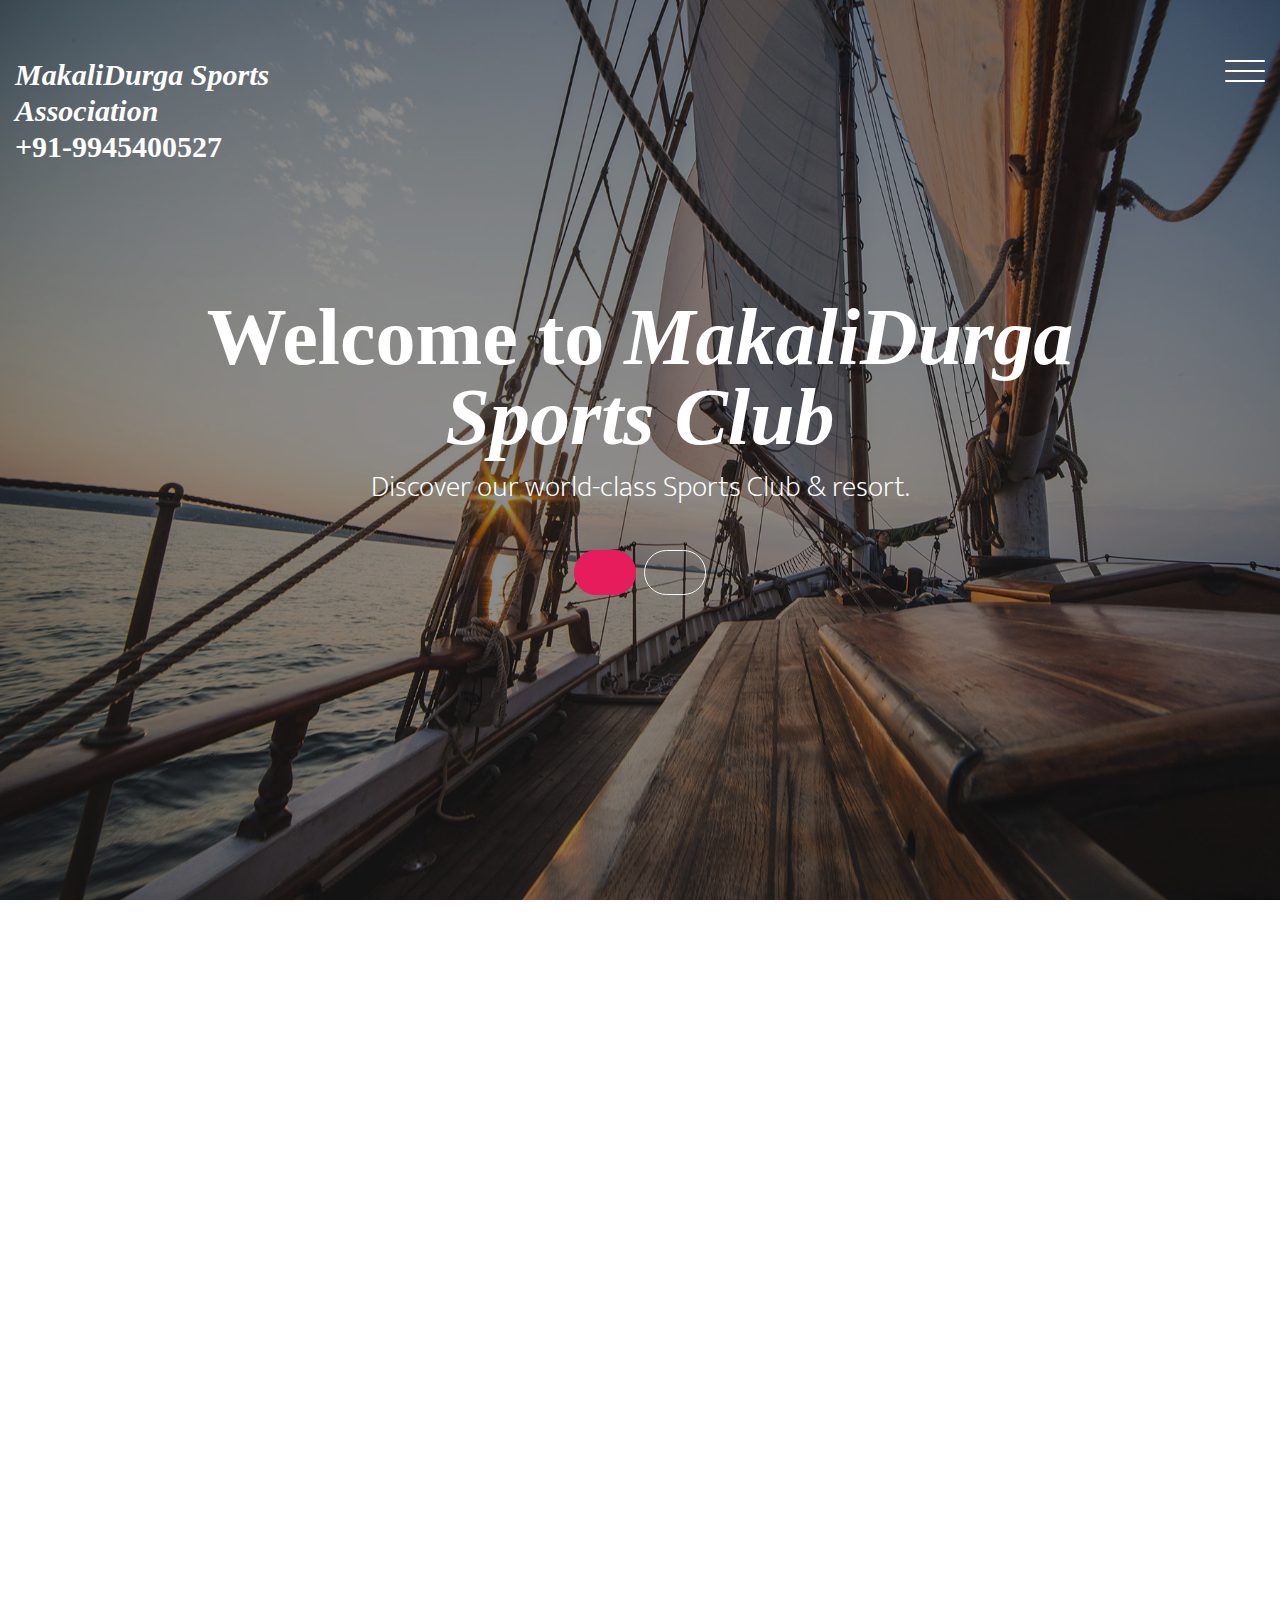
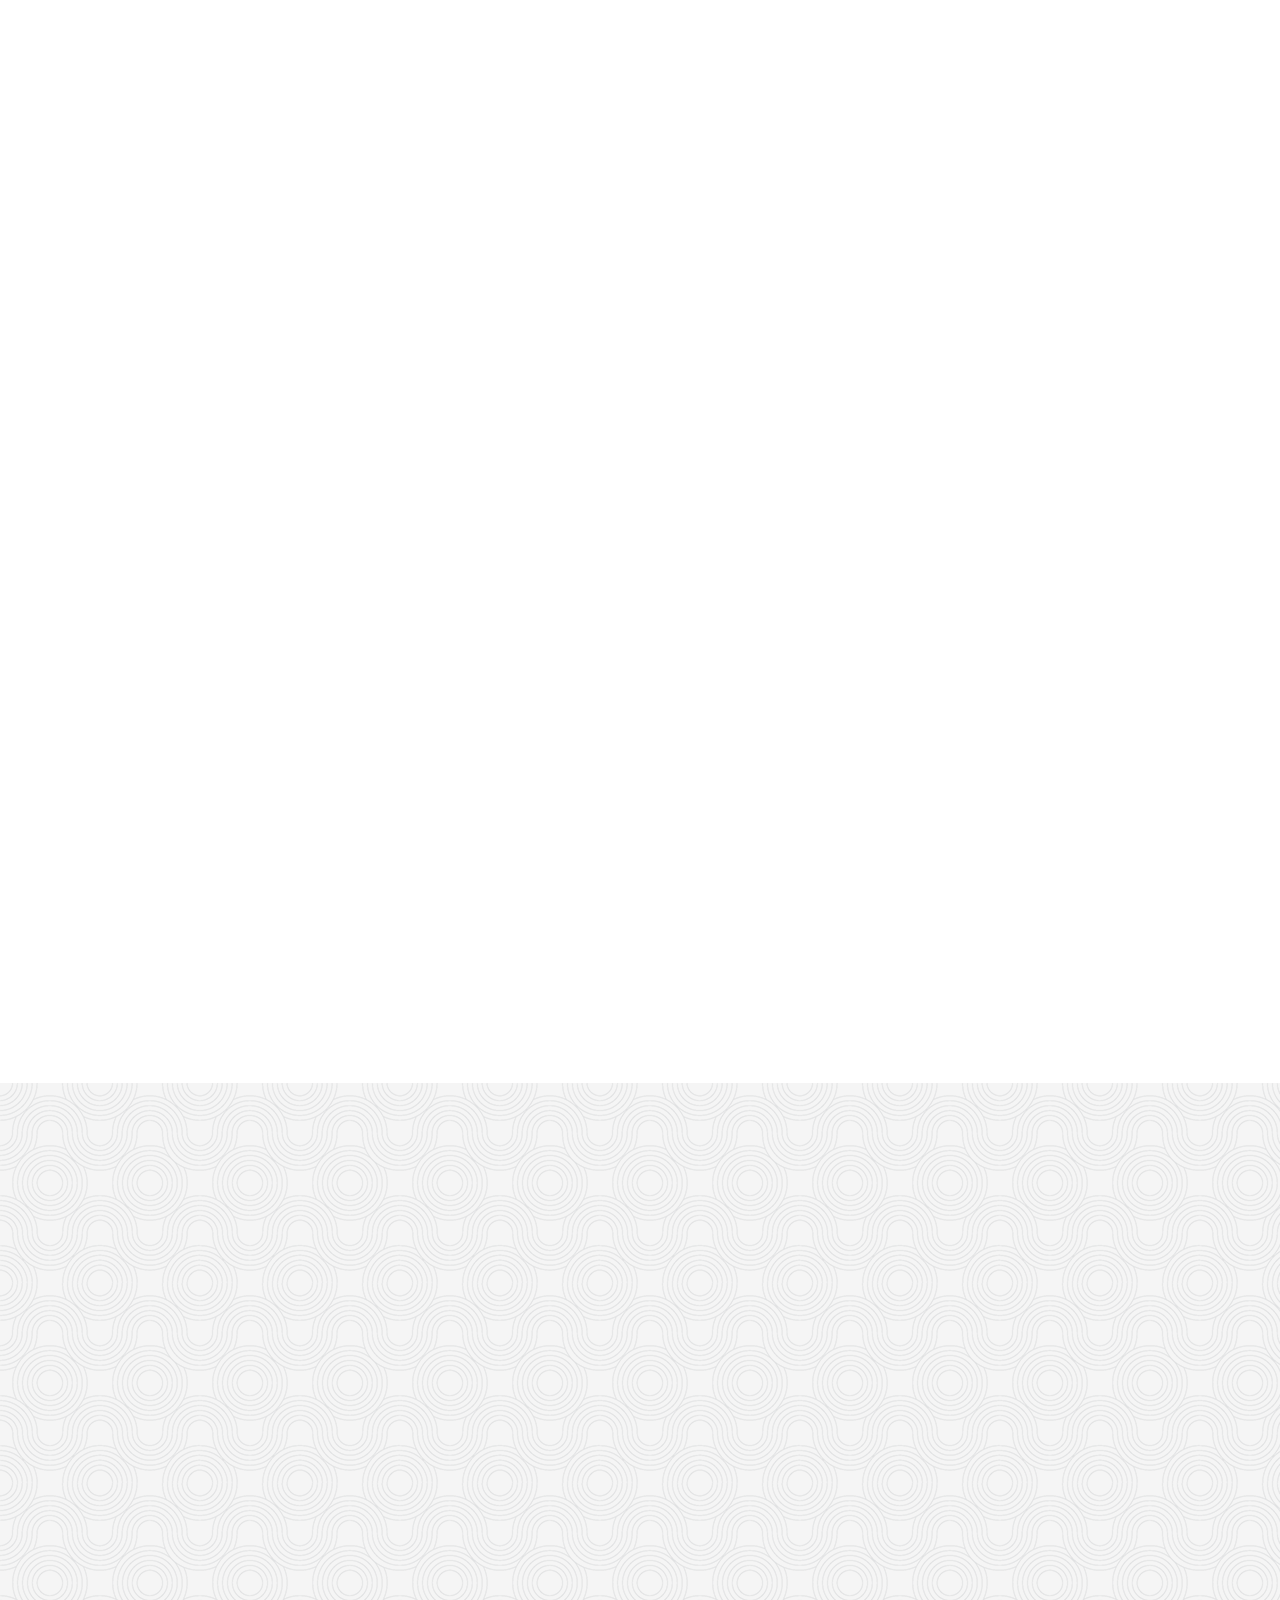
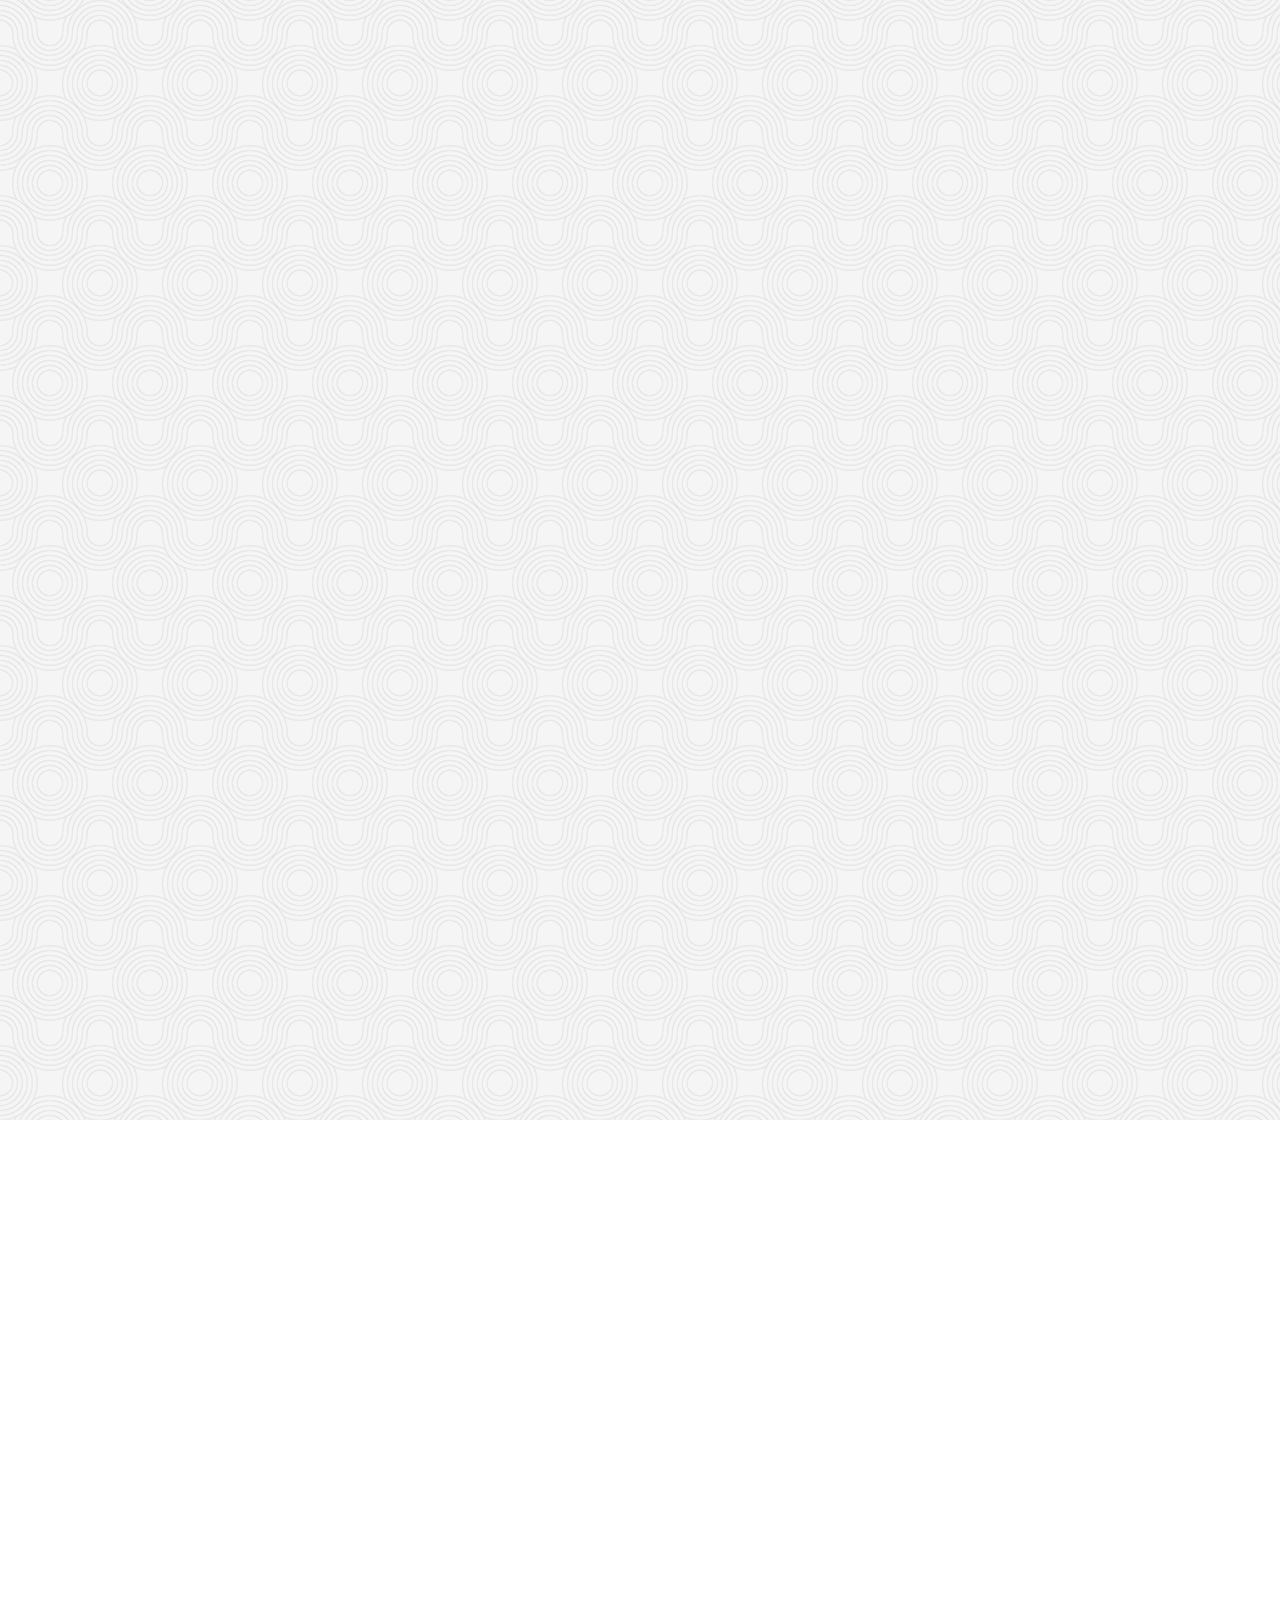
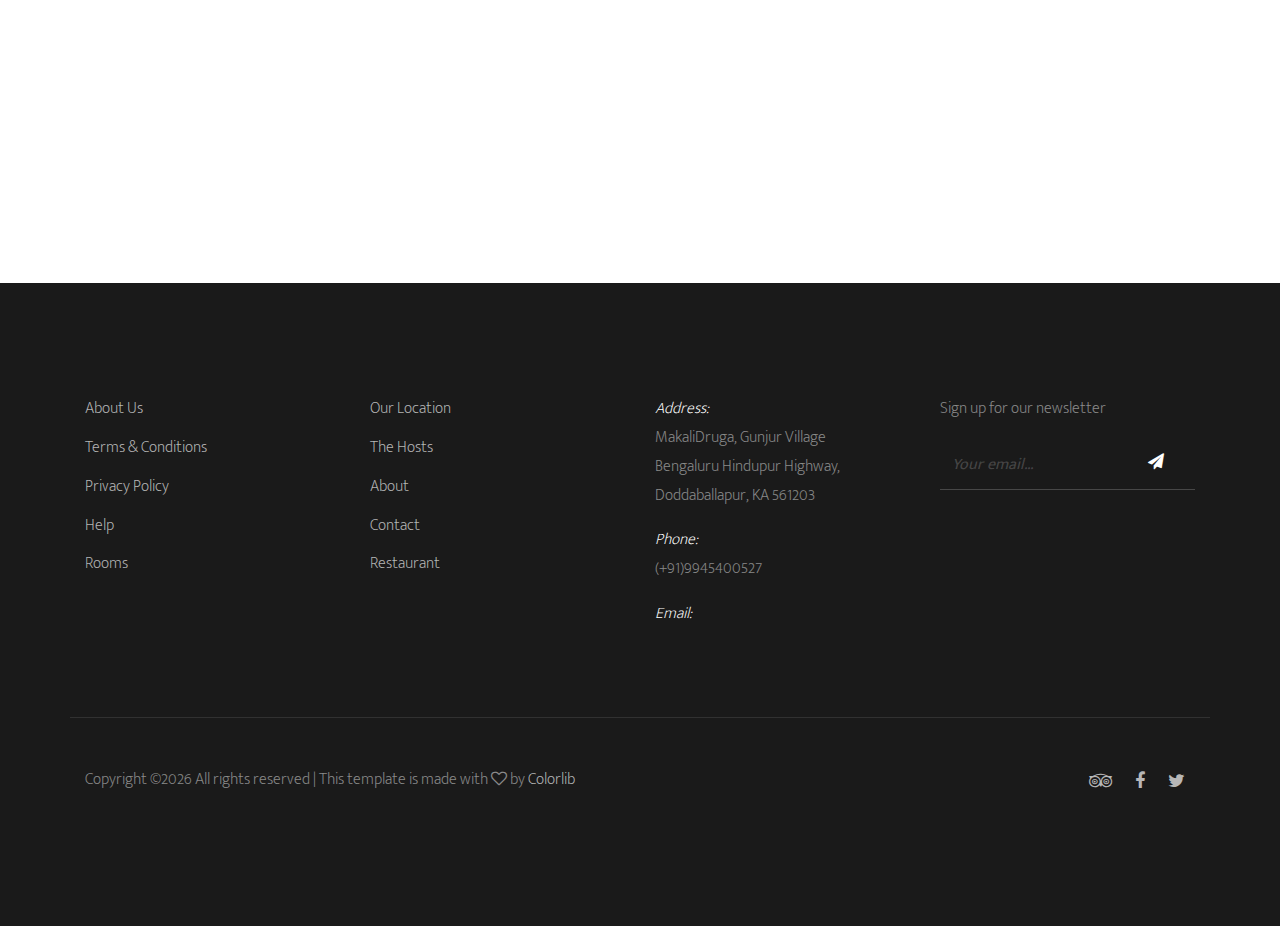
==== MKDSA/index.html @ 02ef256b "MKDSA Initial Setup" ====
<!doctype html>
<html lang="en">
  <head>
    <title>MakaliDurga Sports Club</title>
    <meta charset="utf-8">
    <meta name="viewport" content="width=device-width, initial-scale=1, shrink-to-fit=no">

    <link href="https://fonts.googleapis.com/css?family=Mukta+Mahee:200,300,400|Playfair+Display:400,700" rel="stylesheet">

    <link rel="stylesheet" href="css/bootstrap.css">
    <link rel="stylesheet" href="css/animate.css">
    <link rel="stylesheet" href="css/owl.carousel.min.css">
    <link rel="stylesheet" href="css/aos.css">
    
    <link rel="stylesheet" href="fonts/ionicons/css/ionicons.min.css">
    <link rel="stylesheet" href="fonts/fontawesome/css/font-awesome.min.css">

    <!-- Theme Style -->
    <link rel="stylesheet" href="css/style.css">
  </head>
  <body>
    
    <header class="site-header">
      <div class="container-fluid">
        <div class="row">
          <div class="col-4 site-logo" data-aos="fade"><a href="index.html"><em>MakaliDurga Sports Association</em><br>+91-9945400527</a></div>
          <div class="col-8">


            <div class="site-menu-toggle js-site-menu-toggle"  data-aos="fade">
              <span></span>
              <span></span>
              <span></span>
            </div>
            <!-- END menu-toggle -->

            <div class="site-navbar js-site-navbar">
              <nav role="navigation">
                <div class="container">
                  <div class="row full-height align-items-center">
                    <div class="col-md-6">
                      <ul class="list-unstyled menu">
                        <li class="active"><a href="index.html">Home</a></li>
                        <li><a href="hotel.html">Hotel</a></li>
                        <li><a href="about.html">About</a></li>
                        <li><a href="blog.html">Blog</a></li>
                        <li><a href="contact.html">Contact</a></li>
                      </ul>
                    </div>
                    <div class="col-md-6 extra-info">
                      <div class="row">
                        <div class="col-md-6 mb-5">
                          <h3>Contact Info</h3>
                          <p>MakaliDruga, Gunjur Village
							<br> Bengaluru Hindupur Highway<br>Doddaballapur, KA 561203</p>
                          <p></p>
                          <p>(+91)9945400527</p>
                          
                        </div>
                        <div class="col-md-6">
                          <h3>Connect With Us</h3>
                          <ul class="list-unstyled">
                            <li><a href="#">Twitter</a></li>
                            <li><a href="#">Facebook</a></li>
                            <li><a href="#">Instagram</a></li>
                          </ul>
                        </div>
                      </div>
                    </div>
                  </div>
                </div>
              </nav>
            </div>
          </div>
        </div>
      </div>
    </header>
    <!-- END head -->

    <section class="site-hero overlay" style="background-image: url(img/hero_1.jpg)">
      <div class="container">
        <div class="row site-hero-inner justify-content-center align-items-center">
          <div class="col-md-10 text-center">
            <h1 class="heading" data-aos="fade-up">Welcome to <em>MakaliDurga Sports Club</em></h1>
            <p class="sub-heading mb-5" data-aos="fade-up" data-aos-delay="100">Discover our world-class Sports Club &amp; resort.</p>
            <p data-aos="fade-up" data-aos-delay="100"><a href="#" class="btn uppercase btn-primary mr-md-2 mr-0 mb-3 d-sm-inline d-block"></a> <a href="#" class="btn uppercase btn-outline-light d-sm-inline d-block"></a></p>
          </div>
        </div>
        <!-- <a href="#" class="scroll-down">Scroll Down</a> -->
      </div>
    </section>
    <!-- END section -->

    <section class="section visit-section">
      <div class="container">
        <div class="row">
          <div class="col-md-12">
            <h2 class="heading" data-aos="fade-right">You Can Visit</h2>
          </div>
        </div>
        <div class="row">
          <div class="col-lg-3 col-md-6 visit mb-3" data-aos="fade-right">
            <a href="restaurant.html"><img src="img/img_1.jpg" alt="Image placeholder" class="img-fluid"> </a>
            <h3><a href="restaurant.html">Food &amp; Drinks</a></h3>
            <div class="reviews-star float-left">
              <span class="ion-android-star"></span>
              <span class="ion-android-star"></span>
              <span class="ion-android-star"></span>
              <span class="ion-android-star-half"></span>
              <span class="ion-android-star-outline"></span>
            </div>
            <span class="reviews-count float-right">
              3,239 reviews
            </span>
          </div>
          <div class="col-lg-3 col-md-6 visit mb-3" data-aos="fade-right" data-aos-delay="100">
            <a href="restaurant.html"><img src="img/img_2.jpg" alt="Image placeholder" class="img-fluid"> </a>
            <h3><a href="restaurant.html">Resort &amp; Spa</a></h3>
            <div class="reviews-star float-left">
              <span class="ion-android-star"></span>
              <span class="ion-android-star"></span>
              <span class="ion-android-star"></span>
              <span class="ion-android-star-half"></span>
              <span class="ion-android-star-outline"></span>
            </div>
            <span class="reviews-count float-right">
              4,921 reviews
            </span>
          </div>
          <div class="col-lg-3 col-md-6 visit mb-3" data-aos="fade-right" data-aos-delay="200">
            <a href="hotel.html"><img src="img/img_4.jpg" alt="Image placeholder" class="img-fluid"> </a>
            <h3><a href="hotel.html">Hotel Rooms</a></h3>
            <div class="reviews-star float-left">
              <span class="ion-android-star"></span>
              <span class="ion-android-star"></span>
              <span class="ion-android-star"></span>
              <span class="ion-android-star"></span>
              <span class="ion-android-star-outline"></span>
            </div>
            <span class="reviews-count float-right">
              2,112 reviews
            </span>
          </div>
          <div class="col-lg-3 col-md-6 visit mb-3" data-aos="fade-right" data-aos-delay="300">
            <a href="yacht.html"><img src="img/img_5.jpg" alt="Image placeholder" class="img-fluid"> </a>
            <h3><a href="yacht.html">Sports Club</a></h3>
            <div class="reviews-star float-left">
              <span class="ion-android-star"></span>
              <span class="ion-android-star"></span>
              <span class="ion-android-star"></span>
              <span class="ion-android-star"></span>
              <span class="ion-android-star-outline"></span>
            </div>
            <span class="reviews-count float-right">
              6,421 reviews
            </span>
          </div>
        </div>
      </div>
    </section>
    <!-- END section -->

    <section class="section slider-section">
      <div class="container">
        <div class="row justify-content-center text-center mb-5">
          <div class="col-md-8">
            <h2 class="heading" data-aos="fade-up">A gorgeous place to enjoy your life.</h2>
            <p class="lead" data-aos="fade-up" data-aos-delay="100">Lorem ipsum dolor sit amet, consectetur adipisicing elit. In dolor, iusto doloremque quo odio repudiandae sunt eveniet? Enim facilis laborum voluptate id porro, culpa maiores quis, blanditiis laboriosam alias. Sed.</p>
          </div>
        </div>
        <div class="row">
          <div class="col-md-12">
            <div class="home-slider major-caousel owl-carousel mb-5" data-aos="fade-up" data-aos-delay="200">
              <div class="slider-item">
                <img src="img/slider-1.jpg" alt="Image placeholder" class="img-fluid">
              </div>
              <div class="slider-item">
                <img src="img/slider-2.jpg" alt="Image placeholder" class="img-fluid">
              </div>
              <div class="slider-item">
                <img src="img/slider-3.jpg" alt="Image placeholder" class="img-fluid">
              </div>
              <div class="slider-item">
                <img src="img/slider-4.jpg" alt="Image placeholder" class="img-fluid">
              </div>
              <div class="slider-item">
                <img src="img/slider-5.jpg" alt="Image placeholder" class="img-fluid">
              </div>
              <div class="slider-item">
                <img src="img/slider-6.jpg" alt="Image placeholder" class="img-fluid">
              </div>
            </div>
            <!-- END slider -->
          </div>

          <div class="col-md-12 text-center"><a href="#" class="">View More Photos</a></div>
        
        </div>
      </div>
    </section>
    <!-- END section -->
    
    <section class="section blog-post-entry bg-pattern">
      <div class="container">
        <div class="row justify-content-center text-center mb-5">
          <div class="col-md-8">
            <h2 class="heading" data-aos="fade-up">Recent Blog Post</h2>
            <p class="lead" data-aos="fade-up">Lorem ipsum dolor sit amet, consectetur adipisicing elit. In dolor, iusto doloremque quo odio repudiandae sunt eveniet? Enim facilis laborum voluptate id porro, culpa maiores quis, blanditiis laboriosam alias. Sed.</p>
          </div>
        </div>
        <div class="row">
          <div class="col-lg-4 col-md-6 col-sm-6 col-12 post" data-aos="fade-up" data-aos-delay="100">

            <div class="media media-custom d-block mb-4">
              <a href="#" class="mb-4 d-block"><img src="img/img_1.jpg" alt="Image placeholder" class="img-fluid"></a>
              <div class="media-body">
                <span class="meta-post"></span>
                <h2 class="mt-0 mb-3"><a href="#">Five Reasons to Stay at Makalidurga Sports Club</a></h2>
              </div>
            </div>

          </div>
          <div class="col-lg-4 col-md-6 col-sm-6 col-12 post" data-aos="fade-up" data-aos-delay="200">
            <div class="media media-custom d-block mb-4">
              <a href="#" class="mb-4 d-block"><img src="img/img_2.jpg" alt="Image placeholder" class="img-fluid"></a>
              <div class="media-body">
                <span class="meta-post">February 26, 2018</span>
                <h2 class="mt-0 mb-3"><a href="#">Five Reasons to Stay at Makalidurga Sports Club</a></h2>
              </div>
            </div>
          </div>
          <div class="col-lg-4 col-md-6 col-sm-6 col-12 post" data-aos="fade-up" data-aos-delay="300">
            <div class="media media-custom d-block mb-4">
              <a href="#" class="mb-4 d-block"><img src="img/img_3.jpg" alt="Image placeholder" class="img-fluid"></a>
              <div class="media-body">
                <span class="meta-post">February 26, 2018</span>
                <h2 class="mt-0 mb-3"><a href="#">Five Reasons to Stay at Makalidurga Sports Club</a></h2>
              </div>
            </div>
          </div>
        </div>
      </div>
    </section>
    <!-- END section -->
    <section class="section testimonial-section">
      <div class="container">
        <div class="row justify-content-center text-center mb-5">
          <div class="col-md-8">
            <h2 class="heading" data-aos="fade-up">Testimonial</h2>
          </div>
        </div>
        <div class="row">
          <div class="col-md-4" data-aos="fade-up" data-aos-delay="100">
            <div class="testimonial text-center">
              <div class="author-image mb-3">
                <img src="img/person_1.jpg" alt="Image placeholder" class="rounded-circle">
              </div>
              <blockquote>

                <p>&ldquo;Et quidem, impedit eum fugiat excepturi iste aliquid suscipit, tempore, delectus rem soluta voluptatem distinctio sed dolores, magni fugit nemo cum expedita. Totam a accusantium sunt aut autem placeat officia.&rdquo;</p>
              </blockquote>
              <p><em>&mdash; </em></p>
              
            </div>
          </div>
          <!-- END col -->
          <div class="col-md-4" data-aos="fade-up" data-aos-delay="200">
            <div class="testimonial text-center">
              <div class="author-image mb-3">
                <img src="img/person_2.jpg" alt="Image placeholder" class="rounded-circle">
              </div>
              <blockquote>
                <p>&ldquo;Lorem ipsum dolor sit amet, consectetur adipisicing elit. In dolor, iusto doloremque quo odio repudiandae sunt eveniet? Enim facilis laborum voluptate id porro, culpa maiores quis, blanditiis laboriosam alias&rdquo;</p>
              </blockquote>
              <p><em>&mdash; </em></p>
            </div>
          </div>
          <!-- END col -->

          <div class="col-md-4" data-aos="fade-up" data-aos-delay="300">
            <div class="testimonial text-center">
              <div class="author-image mb-3">
                <img src="img/person_3.jpg" alt="Image placeholder" class="rounded-circle">
              </div>
              <blockquote>

                <p>&ldquo;Nostrum, alias, provident magnam sit blanditiis laboriosam unde quaerat, at ipsam, ratione maiores saepe nisi modi corporis quas! Beatae quam, quod aspernatur debitis nesciunt quasi porro ea iste nobis aliquid perspiciatis nostrum culpa impedit aut, iure blanditiis itaque similique sunt!&rdquo;</p>
              </blockquote>
              <p><em>&mdash; </em></p>
            </div>
          </div>
          <!-- END col -->
        </div>
      </div>
    </section>
    <footer class="section footer-section">
      <div class="container">
        <div class="row mb-4">
          <div class="col-md-3 mb-5">
            <ul class="list-unstyled link">
              <li><a href="#">About Us</a></li>
              <li><a href="#">Terms &amp; Conditions</a></li>
              <li><a href="#">Privacy Policy</a></li>
              <li><a href="#">Help</a></li>
             <li><a href="#">Rooms</a></li>
            </ul>
          </div>
          <div class="col-md-3 mb-5">
            <ul class="list-unstyled link">
              <li><a href="#">Our Location</a></li>
              <li><a href="#">The Hosts</a></li>
              <li><a href="#">About</a></li>
              <li><a href="#">Contact</a></li>
              <li><a href="#">Restaurant</a></li>
            </ul>
          </div>
          <div class="col-md-3 mb-5 pr-md-5 contact-info">
            <p><span class="d-block">Address:</span> <span> MakaliDruga, Gunjur Village Bengaluru Hindupur Highway, Doddaballapur, KA 561203</span></p>
            <p><span class="d-block">Phone:</span> <span> (+91)9945400527</span></p>
            <p><span class="d-block">Email:</span> <span> </span></p>
          </div>
          <div class="col-md-3 mb-5">
            <p>Sign up for our newsletter</p>
            <form action="#" class="footer-newsletter">
              <div class="form-group">
                <input type="email" class="form-control" placeholder="Your email...">
                <button type="submit" class="btn"><span class="fa fa-paper-plane"></span></button>
              </div>
            </form>
          </div>
        </div>
        <div class="row bordertop pt-5">
          <p class="col-md-6 text-left"><!-- Link back to Colorlib can't be removed. Template is licensed under CC BY 3.0. -->
Copyright &copy;<script>document.write(new Date().getFullYear());</script> All rights reserved | This template is made with <i class="fa fa-heart-o" aria-hidden="true"></i> by <a href="https://colorlib.com" target="_blank">Colorlib</a>
<!-- Link back to Colorlib can't be removed. Template is licensed under CC BY 3.0. --></p>
            
          <p class="col-md-6 text-right social">
            <a href="#"><span class="fa fa-tripadvisor"></span></a>
            <a href="#"><span class="fa fa-facebook"></span></a>
            <a href="#"><span class="fa fa-twitter"></span></a>
          </p>
        </div>
      </div>
    </footer>
    
    <script src="js/jquery-3.2.1.min.js"></script>
    <script src="js/popper.min.js"></script>
    <script src="js/bootstrap.min.js"></script>
    <script src="js/owl.carousel.min.js"></script>
    <!-- <script src="js/jquery.waypoints.min.js"></script> -->
    <script src="js/aos.js"></script>
    <script src="js/main.js"></script>
  </body>
</html>
---- MKDSA/css/style.css ----
body {
  background: #fff;
  font-family: "Mukta Mahee", arial, sans-serif;
  font-weight: 200;
  font-size: 16px;
  line-height: 1.8;
  color: #6c757d;
}

::-moz-selection {
  color: #fff;
  background: #e61c5d;
}

::selection {
  color: #fff;
  background: #e61c5d;
}

a {
  -webkit-transition: .3s all ease;
  -o-transition: .3s all ease;
  transition: .3s all ease;
  text-decoration: none;
}

a:hover {
  text-decoration: none;
}

h1, h2, h3, h4, h5 {
  color: #000;
  font-family: "Playfair+Display", times, serif;
}

.container-fluid {
  max-width: 1600px;
}

.btn {
  padding-left: 30px;
  padding-right: 30px;
  padding-top: 10px;
  padding-bottom: 10px;
  border-radius: 50px;
}

.btn.uppercase {
  text-transform: uppercase;
  font-size: 14px;
  letter-spacing: .2em;
}

.btn, .form-control {
  outline: none;
  -webkit-box-shadow: none !important;
  box-shadow: none !important;
}

.btn:focus, .btn:active, .form-control:focus, .form-control:active {
  outline: none;
}

.form-control {
  -webkit-box-shadow: none !important;
  box-shadow: none !important;
  height: 50px;
  border-width: 2px;
}

textarea.form-control {
  height: inherit;
}

.site-header {
  position: absolute;
  top: 0;
  width: 100%;
  padding: 60px 0;
  z-index: 2;
}

.menu-open .site-header {
  position: fixed;
}

.site-logo a {
  font-size: 30px;
  color: #fff;
  font-weight: bold;
  line-height: 1;
  font-family: "Playfair+Display", times, serif;
}

.site-navbar {
  position: fixed;
  display: none;
  top: 0;
  left: 0;
  right: 0;
  bottom: 0;
  background: #fff;
  min-height: 300px;
  overflow-y: scroll;
}

.site-navbar nav {
  text-align: left;
}

.site-navbar nav .menu {
  font-family: "Playfair+Display", times, serif;
}

.site-navbar nav .menu li a {
  color: #000;
  font-size: 40px;
  padding: 5px 10px;
  position: relative;
}

.site-navbar nav .menu li a:before {
  content: "";
  position: absolute;
  bottom: 0;
  height: 50%;
  width: 0%;
  z-index: -1;
  background: #e61c5d;
  -webkit-transition: .3s all ease-in-out;
  -o-transition: .3s all ease-in-out;
  transition: .3s all ease-in-out;
}

.site-navbar nav .menu li a:hover:before {
  width: 100%;
}

.site-navbar nav .menu li.active a:before {
  width: 100%;
}

.site-navbar .extra-info a {
  color: #000;
}

.site-navbar .extra-info ul li a {
  color: #000;
}

.site-navbar .extra-info h3 {
  font-family: "Mukta Mahee", arial, sans-serif;
  text-transform: uppercase;
  font-size: 13px;
  letter-spacing: .2em;
  color: #adb5bd;
  margin-bottom: 30px;
}

.site-navbar .extra-info p {
  color: #212529;
}

.full-height {
  height: 100vh;
  min-height: 700px;
}

.site-hero {
  background-size: cover;
  height: 100vh;
  min-height: 700px;
  width: 100%;
}

.site-hero .scroll-down {
  position: absolute;
  bottom: 20px;
  left: 50%;
  -webkit-transform: translateX(-50%);
  -ms-transform: translateX(-50%);
  transform: translateX(-50%);
  color: #fff;
}

.site-hero.overlay:before {
  background: rgba(0, 0, 0, 0.45);
  content: "";
  position: absolute;
  height: 100vh;
  min-height: 700px;
  top: 0;
  left: 0;
  bottom: 0;
  right: 0;
}

.site-hero-inner {
  height: 100vh;
  min-height: 700px;
}

.site-hero-inner .heading {
  font-size: 80px;
  font-family: "Playfair+Display", times, serif;
  color: #fff;
  line-height: 1;
  font-weight: bold;
}

@media (max-width: 991.98px) {
  .site-hero-inner .heading {
    font-size: 40px;
  }
}

.site-hero-inner .sub-heading {
  font-size: 30px;
  font-weight: 200;
  color: #fff;
  line-height: 1.5;
}

@media (max-width: 991.98px) {
  .site-hero-inner .sub-heading {
    font-size: 18px;
  }
}

.page-inside .site-hero-inner, .page-inside {
  height: 70vh;
  min-height: 500px;
}

.page-inside.overlay:before {
  height: 70vh;
  min-height: 500px;
}

.menu-open .site-menu-toggle span {
  background: #000;
}

.site-menu-toggle {
  float: right;
  width: 40px;
  height: 45px;
  position: relative;
  margin: 0px auto;
  z-index: 200;
  -webkit-transform: rotate(0deg);
  -moz-transform: rotate(0deg);
  -o-transform: rotate(0deg);
  -ms-transform: rotate(0deg);
  transform: rotate(0deg);
  -webkit-transition: .5s ease-in-out;
  -moz-transition: .5s ease-in-out;
  -o-transition: .5s ease-in-out;
  transition: .5s ease-in-out;
  cursor: pointer;
}

.site-menu-toggle span {
  display: block;
  position: absolute;
  height: 2px;
  width: 100%;
  background: #fff;
  border-radius: 9px;
  opacity: 1;
  left: 0;
  -webkit-transform: rotate(0deg);
  -moz-transform: rotate(0deg);
  -o-transform: rotate(0deg);
  -ms-transform: rotate(0deg);
  transform: rotate(0deg);
  -webkit-transition: .25s ease-in-out;
  -moz-transition: .25s ease-in-out;
  -o-transition: .25s ease-in-out;
  transition: .25s ease-in-out;
}

.site-menu-toggle span:nth-child(1) {
  top: 0px;
}

.site-menu-toggle span:nth-child(2) {
  top: 10px;
}

.site-menu-toggle span:nth-child(3) {
  top: 20px;
}

.site-menu-toggle.open span:nth-child(1) {
  top: 13px;
  -webkit-transform: rotate(135deg);
  -moz-transform: rotate(135deg);
  -o-transform: rotate(135deg);
  -ms-transform: rotate(135deg);
  transform: rotate(135deg);
}

.site-menu-toggle.open span:nth-child(2) {
  opacity: 0;
  left: -60px;
}

.site-menu-toggle.open span:nth-child(3) {
  top: 13px;
  -webkit-transform: rotate(-135deg);
  -moz-transform: rotate(-135deg);
  -o-transform: rotate(-135deg);
  -ms-transform: rotate(-135deg);
  transform: rotate(-135deg);
}

.section {
  padding: 7em 0;
}

@media (max-width: 991.98px) {
  .section {
    padding: 3em 0;
  }
}

@media (max-width: 991.98px) {
  .lead {
    font-size: 16px;
  }
}

.visit-section .heading {
  font-size: 15px;
  text-transform: uppercase;
  font-family: "Mukta Mahee", arial, sans-serif;
  color: #b3b3b3;
  letter-spacing: .2em;
  margin-bottom: 30px;
}

.visit-section .visit a {
  color: #000;
}

.visit-section .visit a:hover {
  color: #e61c5d;
}

.visit-section .visit img {
  -webkit-box-shadow: 0 2px 3px 0 rgba(0, 0, 0, 0.2);
  box-shadow: 0 2px 3px 0 rgba(0, 0, 0, 0.2);
  margin-bottom: 15px;
}

.visit-section .visit h3 {
  font-size: 20px;
  margin-bottom: 0;
}

.visit-section .reviews-star span {
  font-size: 18px;
  color: #e61c5d;
}

.visit-section .reviews-count {
  color: #adb5bd;
  font-style: italic;
}

.heading-serif, .testimonial-section .heading, .slider-section .heading, .blog-post-entry .heading {
  font-size: 80px;
  font-family: "Playfair+Display", times, serif;
}

@media (max-width: 991.98px) {
  .heading-serif, .testimonial-section .heading, .slider-section .heading, .blog-post-entry .heading {
    font-size: 40px;
  }
}

.bg-pattern {
  background: #e9ecef url("../img/round.png");
}

.slider-section {
  position: relative;
}

.blog-post-entry {
  position: relative;
  margin-top: -500px;
  padding-top: 500px;
}

@media (max-width: 991.98px) {
  .blog-post-entry {
    margin-top: -300px;
    padding-top: 300px;
  }
}

.half .image, .half .text {
  width: 50%;
}

@media (max-width: 991.98px) {
  .half .image, .half .text {
    width: 100%;
  }
}

.half .image {
  background-size: cover;
  background-position: center center;
}

@media (max-width: 991.98px) {
  .half .image {
    height: 300px;
  }
}

.half .text {
  padding: 100px 7%;
}

@media (max-width: 991.98px) {
  .half .text {
    padding-top: 50px;
    padding-bottom: 50px;
  }
}

.half .text h2 {
  font-size: 70px;
}

@media (max-width: 991.98px) {
  .half .text h2 {
    font-size: 40px;
  }
}

.testimonial blockquote {
  padding: 0;
}

.testimonial blockquote p {
  line-height: 1.5;
  font-family: "Playfair+Display", times, serif;
  font-size: 20px;
  color: #000;
  font-style: italic;
}

.testimonial .author-image img {
  width: 70px;
}

.post .media-custom {
  background: #fff;
  -webkit-transition: .3s all ease;
  -o-transition: .3s all ease;
  transition: .3s all ease;
  -webkit-box-shadow: 0 2px 5px -2px rgba(0, 0, 0, 0.1);
  box-shadow: 0 2px 5px -2px rgba(0, 0, 0, 0.1);
}

.post .media-custom:hover, .post .media-custom:focus {
  -webkit-box-shadow: 0 10px 30px -10px rgba(0, 0, 0, 0.1);
  box-shadow: 0 10px 30px -10px rgba(0, 0, 0, 0.1);
}

.post .media-custom a {
  color: #000;
}

.post .media-custom a:hover {
  color: #e61c5d;
}

.post .media-custom .media-body {
  padding: 10px 30px;
}

.post .media-custom h2 {
  font-size: 26px;
}

.media-custom .meta-post {
  color: #ced4da;
  text-transform: uppercase;
  letter-spacing: .1em;
}

.owl-carousel .owl-item {
  opacity: .4;
}

.owl-carousel .owl-item.active {
  opacity: 1;
}

.owl-carousel .owl-nav {
  position: absolute;
  top: 50%;
  width: 100%;
}

.owl-carousel .owl-nav .owl-prev,
.owl-carousel .owl-nav .owl-next {
  position: absolute;
  -webkit-transform: translateY(-50%);
  -ms-transform: translateY(-50%);
  transform: translateY(-50%);
  margin-top: -10px;
}

.owl-carousel .owl-nav .owl-prev:hover, .owl-carousel .owl-nav .owl-prev:focus, .owl-carousel .owl-nav .owl-prev:active,
.owl-carousel .owl-nav .owl-next:hover,
.owl-carousel .owl-nav .owl-next:focus,
.owl-carousel .owl-nav .owl-next:active {
  outline: none;
}

.owl-carousel .owl-nav .owl-prev span:before,
.owl-carousel .owl-nav .owl-next span:before {
  font-size: 40px;
}

.owl-carousel .owl-nav .owl-prev {
  left: 30px !important;
}

.owl-carousel .owl-nav .owl-next {
  right: 30px !important;
}

.owl-carousel .owl-dots {
  text-align: center;
}

.owl-carousel .owl-dots .owl-dot {
  border-width: 2px !important;
  width: 10px;
  height: 10px;
  margin: 5px;
  border-radius: 50%;
}

.owl-carousel.home-slider {
  z-index: 1;
  position: relative;
}

.owl-carousel.home-slider .owl-nav {
  opacity: 0;
  visibility: hidden;
  -webkit-transition: .3s all ease;
  -o-transition: .3s all ease;
  transition: .3s all ease;
}

.owl-carousel.home-slider .owl-nav button {
  color: #fff;
}

.owl-carousel.home-slider:focus .owl-nav, .owl-carousel.home-slider:hover .owl-nav {
  opacity: 1;
  visibility: visible;
}

.owl-carousel.home-slider .slider-item {
  background-size: cover;
  background-repeat: no-repeat;
  background-position: center center;
  height: calc(100vh - 117px);
  min-height: 700px;
  position: relative;
}

.owl-carousel.home-slider .slider-item .slider-text {
  color: #fff;
  height: calc(100vh - 117px);
  min-height: 700px;
}

.owl-carousel.home-slider .slider-item .slider-text h1 {
  font-size: 40px;
  color: #fff;
  line-height: 1.2;
  font-weight: 800 !important;
  text-transform: uppercase;
}

@media (max-width: 991.98px) {
  .owl-carousel.home-slider .slider-item .slider-text h1 {
    font-size: 40px;
  }
}

.owl-carousel.home-slider .slider-item .slider-text p {
  font-size: 20px;
  line-height: 1.5;
  font-weight: 300;
  color: white;
}

.owl-carousel.home-slider .slider-item.dark .child-name {
  color: #000;
}

.owl-carousel.home-slider .slider-item.dark h1 {
  color: #000;
}

.owl-carousel.home-slider .slider-item.dark p {
  color: #000;
}

.owl-carousel.home-slider .owl-dots {
  position: absolute;
  bottom: 100px;
  width: 100%;
}

.owl-carousel.home-slider .owl-dots .owl-dot {
  width: 10px;
  height: 10px;
  margin: 5px;
  border-radius: 50%;
  border: 2px solid transparent;
  outline: none !important;
  position: relative;
  -webkit-transition: .3s all ease;
  -o-transition: .3s all ease;
  transition: .3s all ease;
  background: #fff;
}

.owl-carousel.home-slider .owl-dots .owl-dot.active {
  border: 2px solid white;
  background: none;
}

.owl-carousel.major-caousel {
  -webkit-box-shadow: 0 10px 70px -10px rgba(0, 0, 0, 0.2);
  box-shadow: 0 10px 70px -10px rgba(0, 0, 0, 0.2);
}

.owl-carousel.major-caousel .owl-stage-outer {
  padding-top: 0 !important;
  padding-bottom: 0 !important;
}

.owl-carousel.major-caousel .owl-stage-outer {
  padding-top: 30px;
  padding-bottom: 30px;
}

.owl-carousel.major-caousel .slider-item {
  height: inherit;
  min-height: inherit;
}

.owl-carousel.major-caousel .slider-item img {
  margin-bottom: 0;
}

.owl-carousel.major-caousel .owl-nav {
  opacity: 1;
  visibility: visible;
}

.owl-carousel.major-caousel .owl-nav .owl-prev, .owl-carousel.major-caousel .owl-nav .owl-next {
  -webkit-transition: .3s all ease;
  -o-transition: .3s all ease;
  transition: .3s all ease;
  color: #495057;
}

.owl-carousel.major-caousel .owl-nav .owl-prev:hover, .owl-carousel.major-caousel .owl-nav .owl-prev:focus, .owl-carousel.major-caousel .owl-nav .owl-next:hover, .owl-carousel.major-caousel .owl-nav .owl-next:focus {
  color: #6c757d;
  outline: none;
}

.owl-carousel.major-caousel .owl-nav .owl-prev.disabled, .owl-carousel.major-caousel .owl-nav .owl-next.disabled {
  color: #dee2e6;
}

.owl-carousel.major-caousel .owl-nav .owl-prev {
  left: -60px !important;
}

.owl-carousel.major-caousel .owl-nav .owl-next {
  right: -60px !important;
}

.owl-carousel.major-caousel .owl-dots {
  bottom: 50px !important;
}

@media (max-width: 991.98px) {
  .owl-carousel.major-caousel .owl-dots {
    bottom: 10px !important;
  }
}

.owl-custom-nav {
  float: right;
  position: relative;
  z-index: 10;
}

.owl-custom-nav .owl-custom-prev,
.owl-custom-nav .owl-custom-next {
  padding: 10px;
  font-size: 30px;
  background: #ccc;
  line-height: 0;
  width: 60px;
  text-align: center;
  display: inline-block;
}

.footer-section {
  background: #1a1a1a;
  color: #fff;
}

.footer-section a {
  color: rgba(255, 255, 255, 0.7);
}

.footer-section a:hover {
  color: #fff;
}

.footer-section p {
  color: rgba(255, 255, 255, 0.5);
}

.footer-section .bordertop {
  border-top: 1px solid rgba(255, 255, 255, 0.1);
  padding-top: 20px;
}

.footer-section .contact-info span.d-block {
  font-style: italic;
  color: #fff;
}

.footer-section .social a {
  font-size: 18px;
  padding: 10px;
}

.footer-section .link li {
  margin-bottom: 10px;
}

.footer-newsletter .form-group {
  position: relative;
}

.footer-newsletter .form-control {
  background: none;
  border: none;
  border-bottom: 1px solid rgba(255, 255, 255, 0.2);
  border-radius: 0;
  color: #fff;
}

.footer-newsletter .form-control::-webkit-input-placeholder {
  /* Chrome/Opera/Safari */
  color: rgba(255, 255, 255, 0.2);
  font-style: italic;
}

.footer-newsletter .form-control::-moz-placeholder {
  /* Firefox 19+ */
  color: rgba(255, 255, 255, 0.2);
  font-style: italic;
}

.footer-newsletter .form-control:-ms-input-placeholder {
  /* IE 10+ */
  color: rgba(255, 255, 255, 0.2);
  font-style: italic;
}

.footer-newsletter .form-control:-moz-placeholder {
  /* Firefox 18- */
  color: rgba(255, 255, 255, 0.2);
  font-style: italic;
}

.footer-newsletter .form-control:active, .footer-newsletter .form-control:focus {
  border-bottom: 1px solid white;
}

.footer-newsletter button[type="submit"] {
  background: none;
  color: #fff;
  position: absolute;
  top: 0;
  right: 0;
}

.side-box, .sidebar-search {
  padding: 30px;
  background: #fff;
  -webkit-box-shadow: 0 1px 2px 0 rgba(0, 0, 0, 0.1);
  box-shadow: 0 1px 2px 0 rgba(0, 0, 0, 0.1);
  margin-bottom: 30px;
}

.side-box .heading, .sidebar-search .heading {
  font-size: 18px;
  margin-bottom: 30px;
  font-family: "Mukta Mahee", arial, sans-serif;
}

.post-list li {
  margin-bottom: 20px;
}

.post-list li a > div {
  margin-top: -10px;
}

.post-list li a .meta {
  font-size: 13px;
  color: #adb5bd;
}

.post-list li a .image {
  width: 150px;
}

.post-list li a h3 {
  font-size: 16px;
}

.post-list li:last-child {
  margin-bottom: 0;
}

.sidebar-search .form-group {
  position: relative;
  margin-bottom: 0;
}

.sidebar-search .icon-search {
  position: absolute;
  top: 50%;
  left: 15px;
  -webkit-transform: translateY(-50%);
  -ms-transform: translateY(-50%);
  transform: translateY(-50%);
}

.sidebar-search .search-input {
  border-color: #dee2e6;
  padding-left: 40px;
  border-radius: 0px;
}

.sidebar-search .search-input:focus, .sidebar-search .search-input:active {
  border-color: #343a40;
}

.contact-section .contact-info p {
  color: white;
  font-family: "Playfair+Display", times, serif;
  font-size: 30px;
  margin-bottom: 30px;
}

.contact-section .contact-info p .d-block {
  font-size: 14px;
  letter-spacing: .2em;
  font-family: "Mukta Mahee", arial, sans-serif;
  text-transform: uppercase;
  color: rgba(255, 255, 255, 0.5);
}

.post-categories li {
  display: block;
}

.post-categories li a {
  display: block;
  position: relative;
  padding-bottom: 10px;
  margin-bottom: 10px;
  border-bottom: 1px solid #e9ecef;
}

.post-categories li a .count {
  position: absolute;
  top: 0;
  right: 0;
  color: #6c757d;
}

.custom-pagination .page-item .page-link {
  text-align: center;
  border: none;
  background: none;
  border-radius: 50% !important;
  width: 50px;
  height: 50px;
  padding: 0;
  line-height: 50px;
  margin-right: 10px;
  margin-bottom: 10px;
}

.custom-pagination .page-item.active .page-link {
  background: #dc3545;
  -webkit-box-shadow: 0 2px 7px 0 rgba(0, 0, 0, 0.2);
  box-shadow: 0 2px 7px 0 rgba(0, 0, 0, 0.2);
}
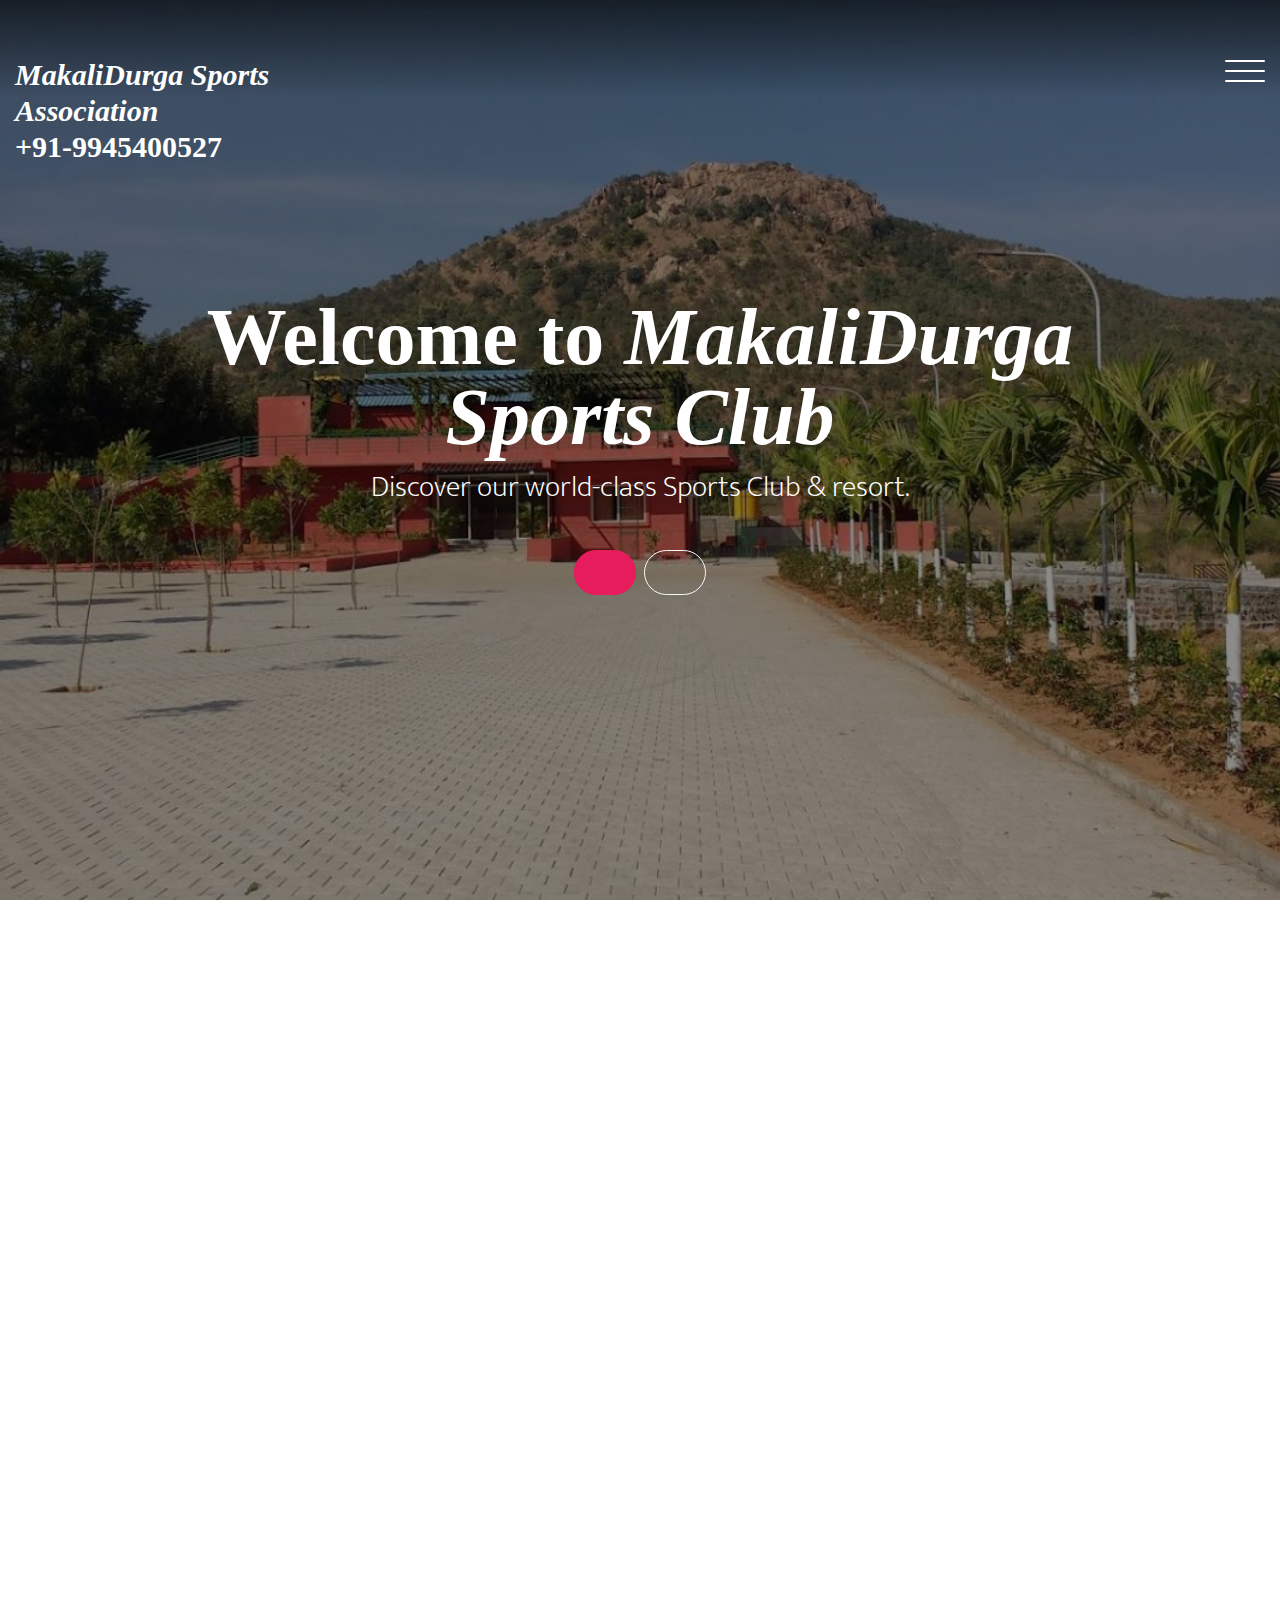
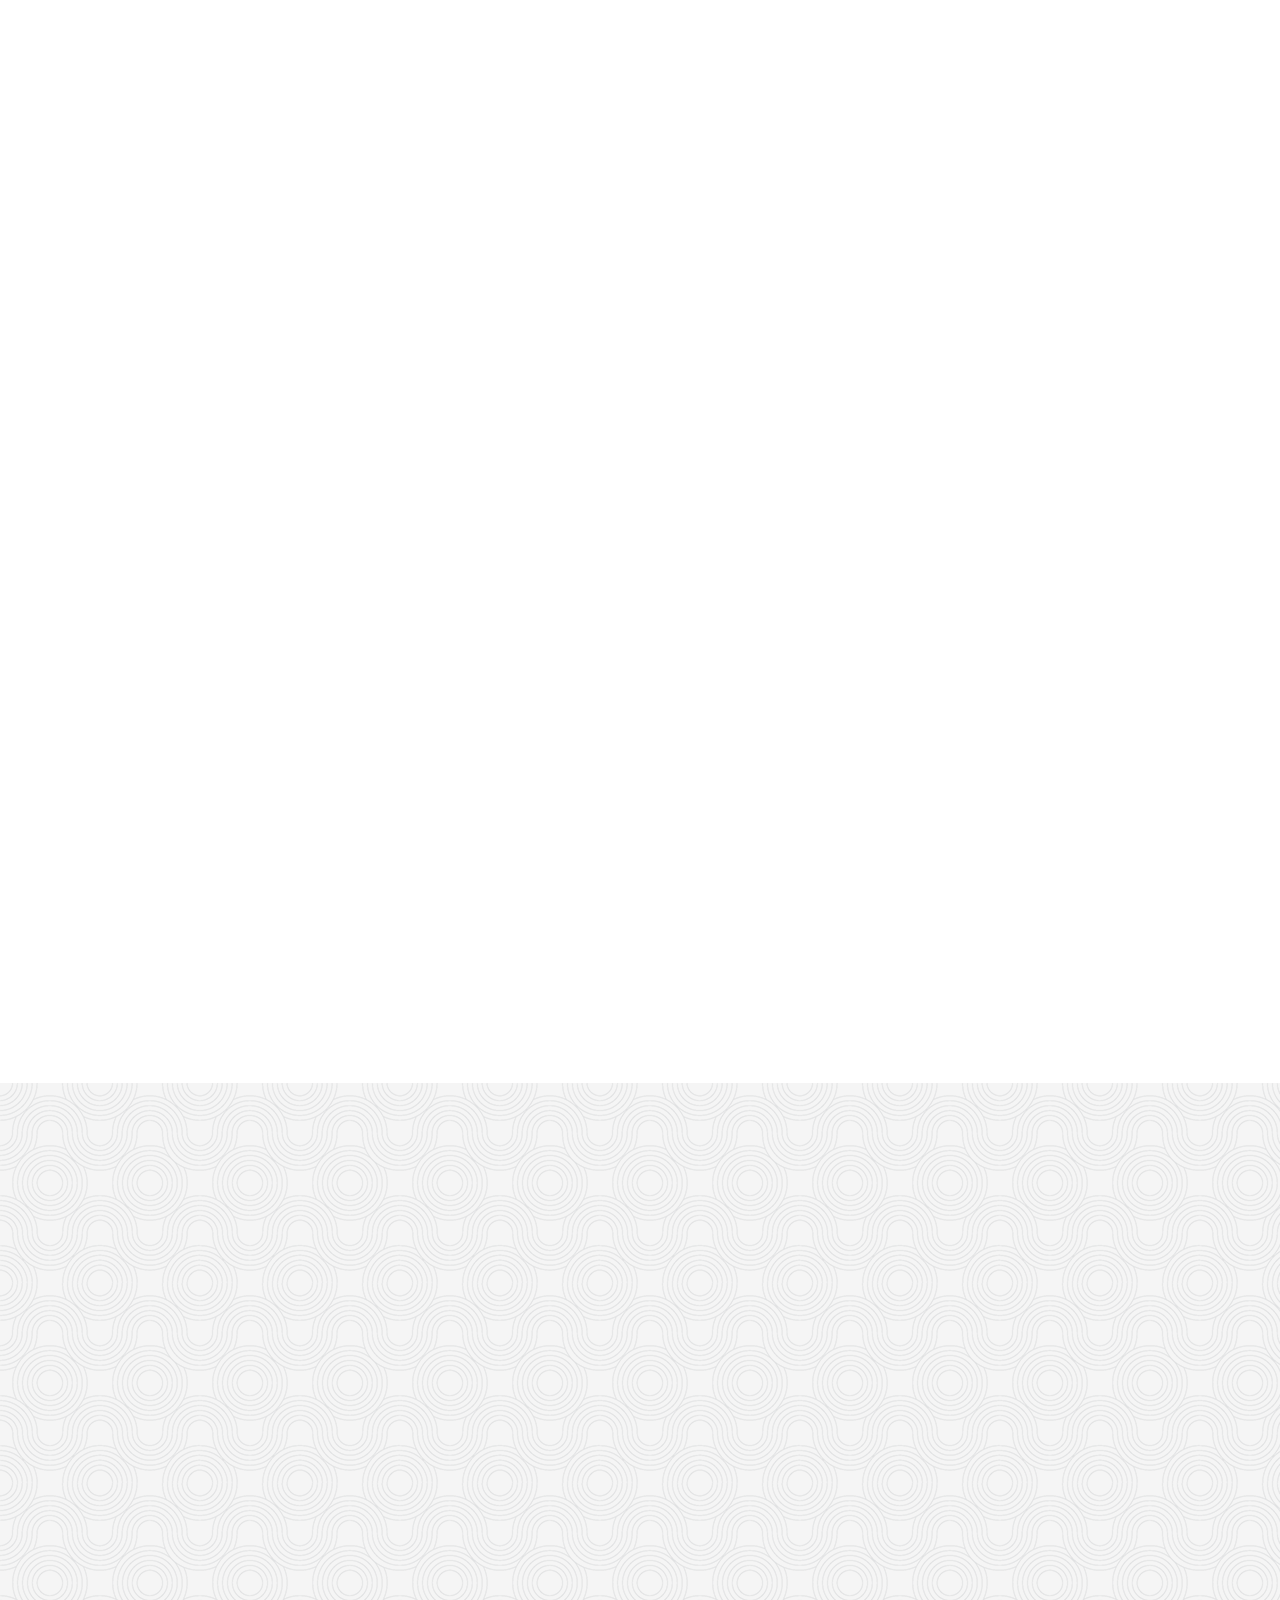
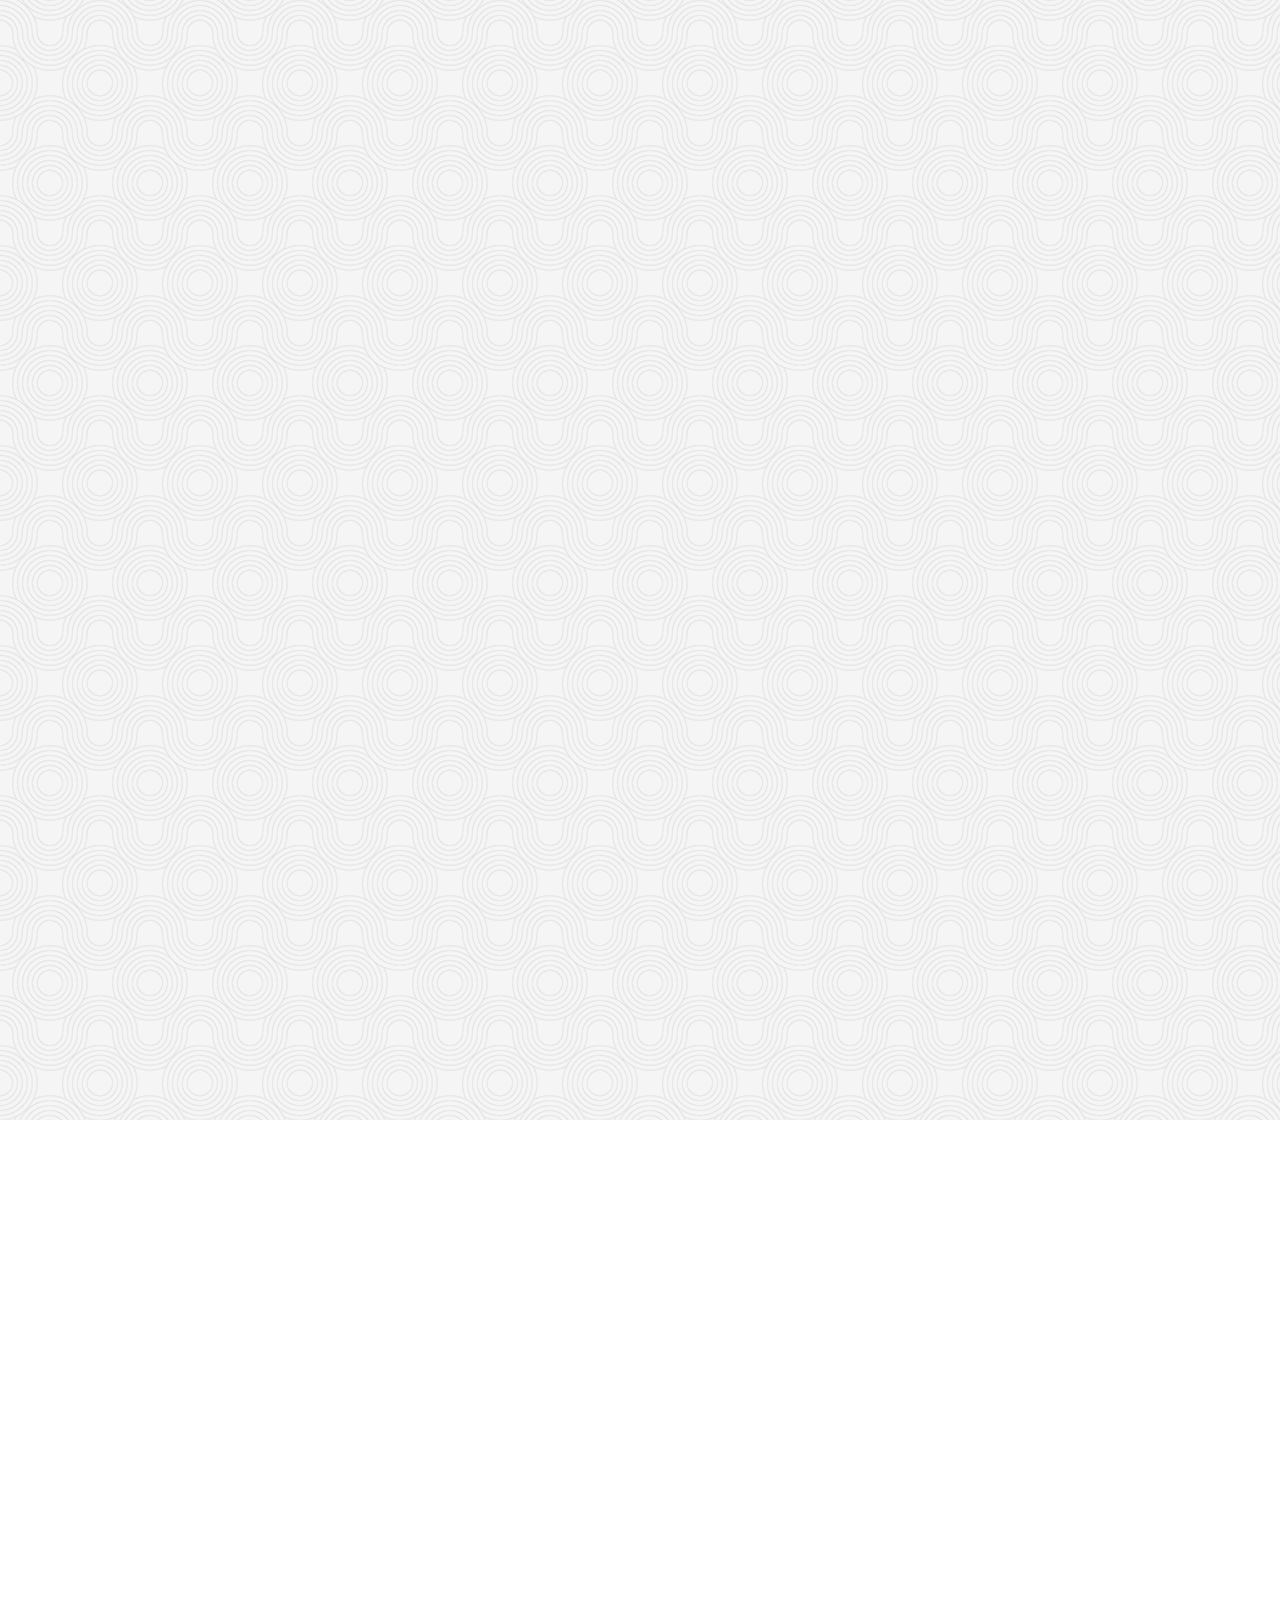
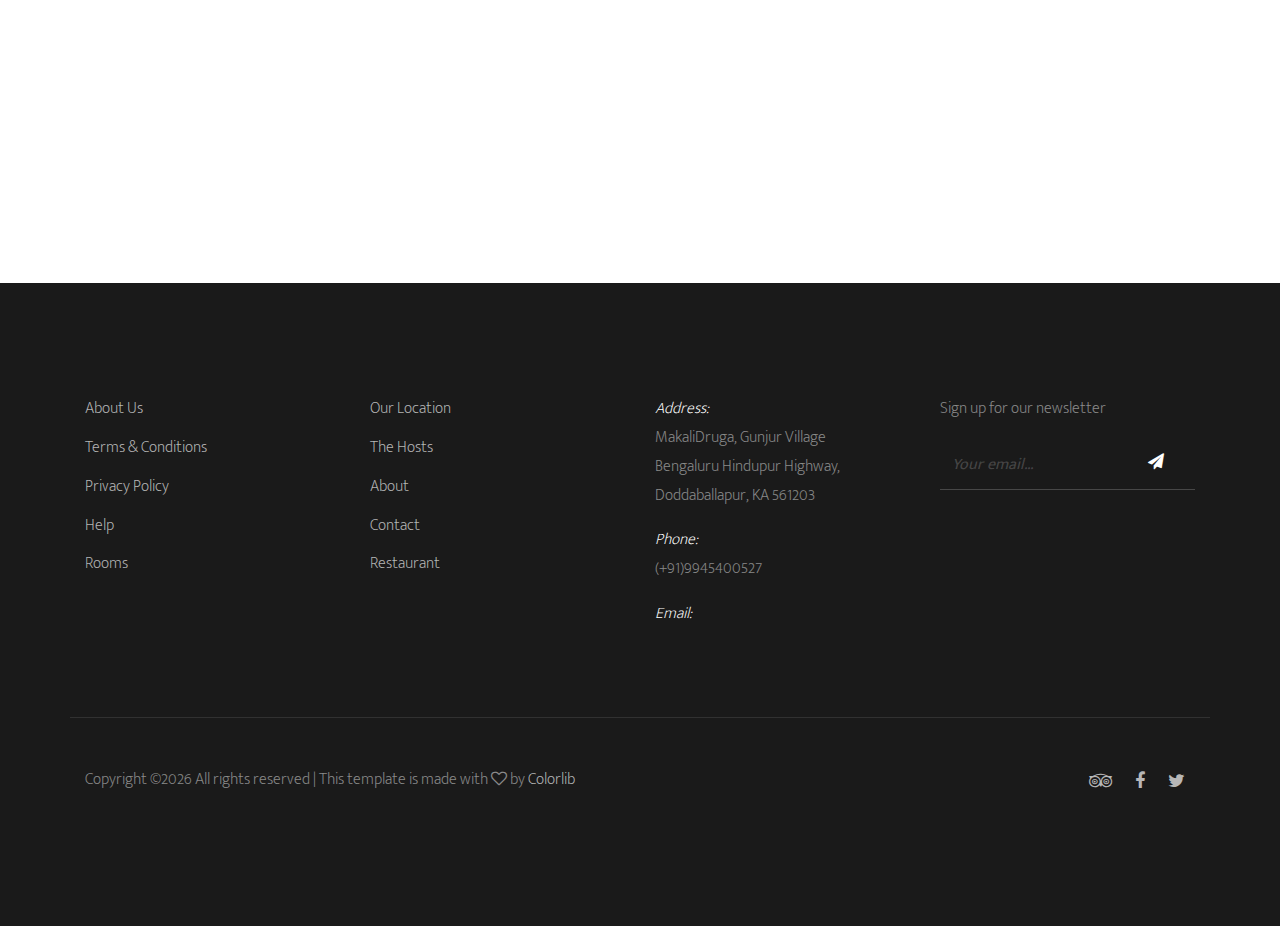
==== commit 08eac6b8: "Added new images sent by Chandru" ====
--- a/MKDSA/index.html
+++ b/MKDSA/index.html
@@ -109,9 +109,9 @@
               <span class="ion-android-star-half"></span>
               <span class="ion-android-star-outline"></span>
             </div>
-            <span class="reviews-count float-right">
+            <!--<span class="reviews-count float-right">
               3,239 reviews
-            </span>
+            </span>-->
           </div>
           <div class="col-lg-3 col-md-6 visit mb-3" data-aos="fade-right" data-aos-delay="100">
             <a href="restaurant.html"><img src="img/img_2.jpg" alt="Image placeholder" class="img-fluid"> </a>
@@ -123,12 +123,12 @@
               <span class="ion-android-star-half"></span>
               <span class="ion-android-star-outline"></span>
             </div>
-            <span class="reviews-count float-right">
+            <!--<span class="reviews-count float-right">
               4,921 reviews
-            </span>
+            </span>-->
           </div>
           <div class="col-lg-3 col-md-6 visit mb-3" data-aos="fade-right" data-aos-delay="200">
-            <a href="hotel.html"><img src="img/img_4.jpg" alt="Image placeholder" class="img-fluid"> </a>
+            <a href="hotel.html"><img src="img/hero_2.jpg" alt="Image placeholder" class="img-fluid"> </a>
             <h3><a href="hotel.html">Hotel Rooms</a></h3>
             <div class="reviews-star float-left">
               <span class="ion-android-star"></span>
@@ -137,9 +137,9 @@
               <span class="ion-android-star"></span>
               <span class="ion-android-star-outline"></span>
             </div>
-            <span class="reviews-count float-right">
+            <!--<span class="reviews-count float-right">
               2,112 reviews
-            </span>
+            </span>-->
           </div>
           <div class="col-lg-3 col-md-6 visit mb-3" data-aos="fade-right" data-aos-delay="300">
             <a href="yacht.html"><img src="img/img_5.jpg" alt="Image placeholder" class="img-fluid"> </a>
@@ -151,9 +151,9 @@
               <span class="ion-android-star"></span>
               <span class="ion-android-star-outline"></span>
             </div>
-            <span class="reviews-count float-right">
+            <!--<span class="reviews-count float-right">
               6,421 reviews
-            </span>
+            </span>-->
           </div>
         </div>
       </div>
@@ -188,6 +188,9 @@
               </div>
               <div class="slider-item">
                 <img src="img/slider-6.jpg" alt="Image placeholder" class="img-fluid">
+              </div>
+			  <div class="slider-item">
+                <img src="img/slider-7.jpg" alt="Image placeholder" class="img-fluid">
               </div>
             </div>
             <!-- END slider -->
